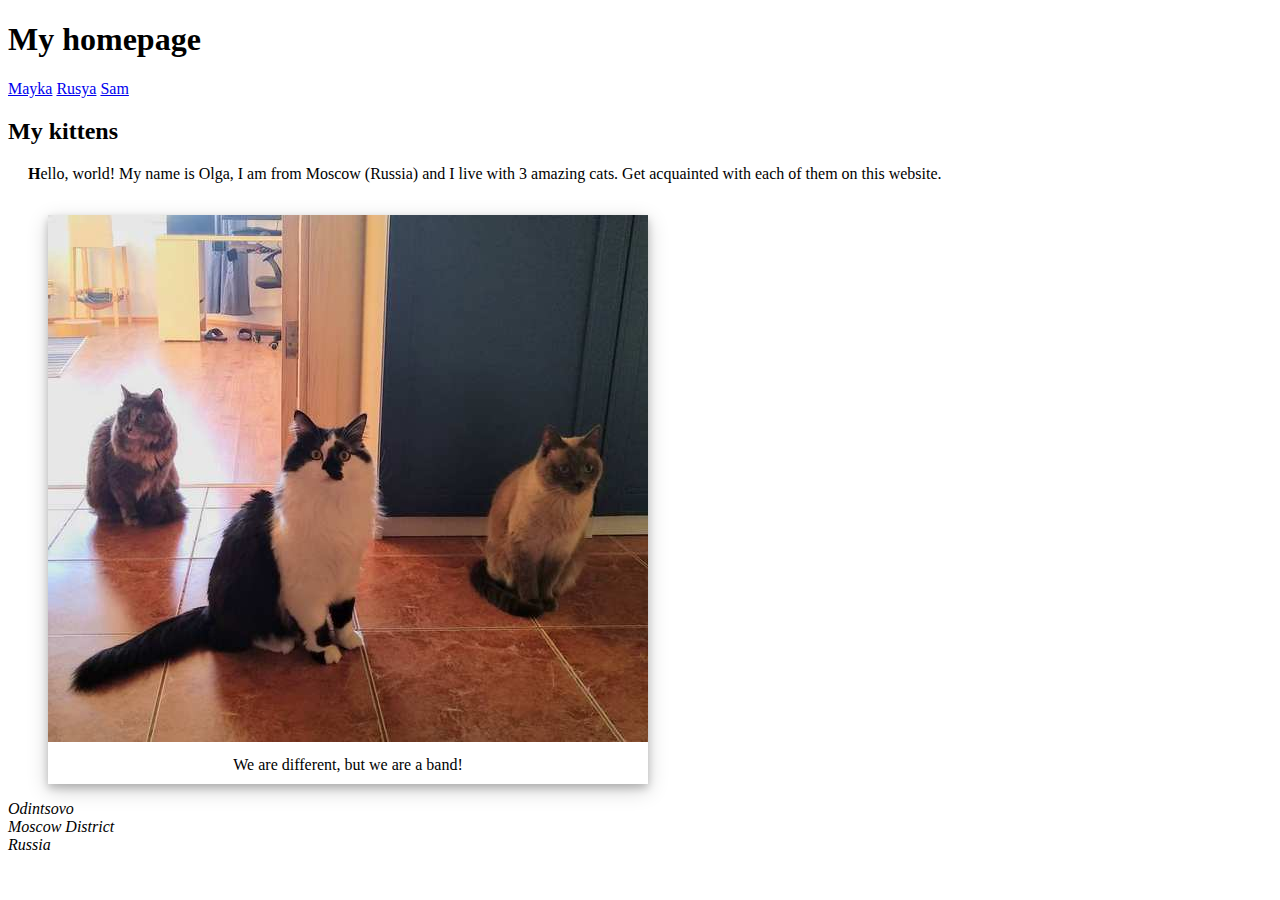
==== index.html @ 83ab65ae "Creating a website" ====
﻿<!DOCTYPE html>

<html lang="en">
<head>
    <meta charset="utf-8">
    <meta name="viewport" content="width=device-width, initial-scale=1, shrink-to-fit=no">
    <link rel="stylesheet" href="https://stackpath.bootstrapcdn.com/bootstrap/4.5.0/css/bootstrap.min.css"
          integrity="sha384-9aIt2nRpC12Uk9gS9baDl411NQApFmC26EwAOH8WgZl5MYYxFfc+NcPb1dKGj7Sk" crossorigin="anonymous">
    <link href="styles.css" rel="stylesheet">
    <link rel="apple-touch-icon" sizes="180x180" href="/apple-touch-icon.png">
    <link rel="icon" type="image/png" sizes="32x32" href="/favicon-32x32.png">
    <link rel="icon" type="image/png" sizes="16x16" href="/favicon-16x16.png">
    <link rel="manifest" href="/manifest.json">
    <title>My Webpage</title>
</head>
<body>
    <header class="container d-flex flex-column flex-md-row align-items-center
     p-3 px-md-4 mb-3 bg-white border-bottom shadow-sm">
        <h1 class="my-0 mr-md-auto font-weight-normal">My homepage</h1>
        <nav class="nav nav-pills">
            <a class="nav-link nav-item" href="/mayka.html">Mayka</a>
            <a class="nav-link nav-item" href="/rusya.html">Rusya</a>
            <a class="nav-link nav-item" href="/sam.html">Sam</a>
        </nav>
    </header>
    <article class="container mt-3 mb-3">
        <h2>My kittens</h2>
        <p>
            Hello, world! My name is Olga, I am from Moscow (Russia) and I live with 3 amazing cats.
            Get acquainted with each of them on this website.
        </p>
        <div class="container-fluid text-center">
            <figure id="polaroid">
                <img alt="Kittens" class="img-fluid" src="/cats.jpg" width="600" height="527" />
                <figcaption class="polaroid-caption">
                    We are different, but we are a band!
                </figcaption>
            </figure>
        </div>
        <address>
            Odintsovo<br>
            Moscow District<br>
            Russia
        </address>
    </article>
</body>
</html>
---- styles.css ----
﻿body {
}

h1 a, h1 a:hover {
    color: #212529;
    text-decoration: none;
}

p::first-letter {
    margin-left: 20px;
    font-weight: bold;
}

#polaroid {
    width: 600px;
    max-width: 100%;
    display: inline-block;
    background-color: white;
    box-shadow: 0 4px 8px 0 rgba(0, 0, 0, 0.2), 0 6px 20px 0 rgba(0, 0, 0, 0.19);
}

.polaroid-caption {
    text-align: center;
    padding: 10px 20px;
}

.hide {
    width: 5px;
    overflow: hidden;
}
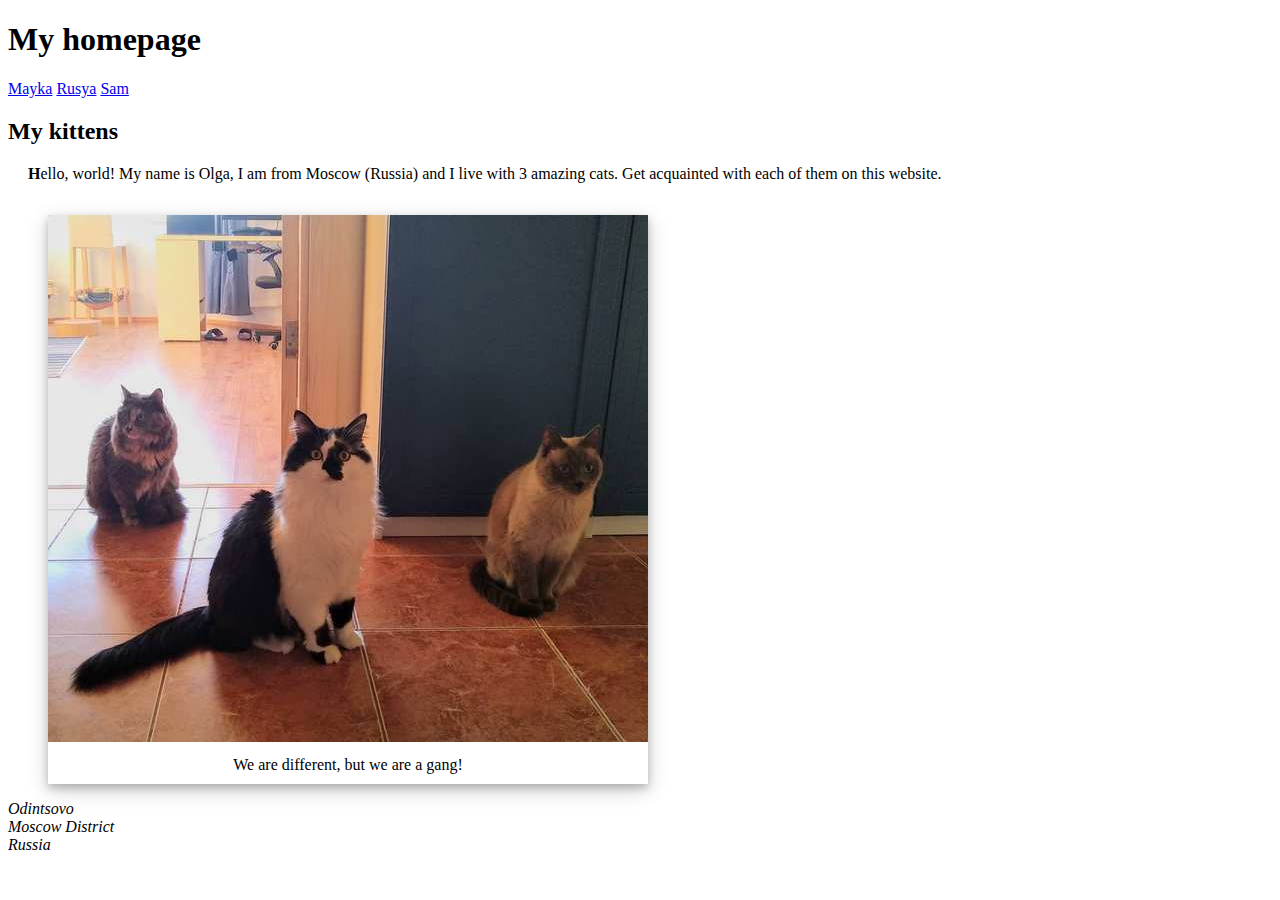
==== commit bc2136d5: "After checking by English teacher" ====
--- a/index.html
+++ b/index.html
@@ -33,7 +33,7 @@
             <figure id="polaroid">
                 <img alt="Kittens" class="img-fluid" src="/cats.jpg" width="600" height="527" />
                 <figcaption class="polaroid-caption">
-                    We are different, but we are a band!
+                    We are different, but we are a gang!
                 </figcaption>
             </figure>
         </div>
